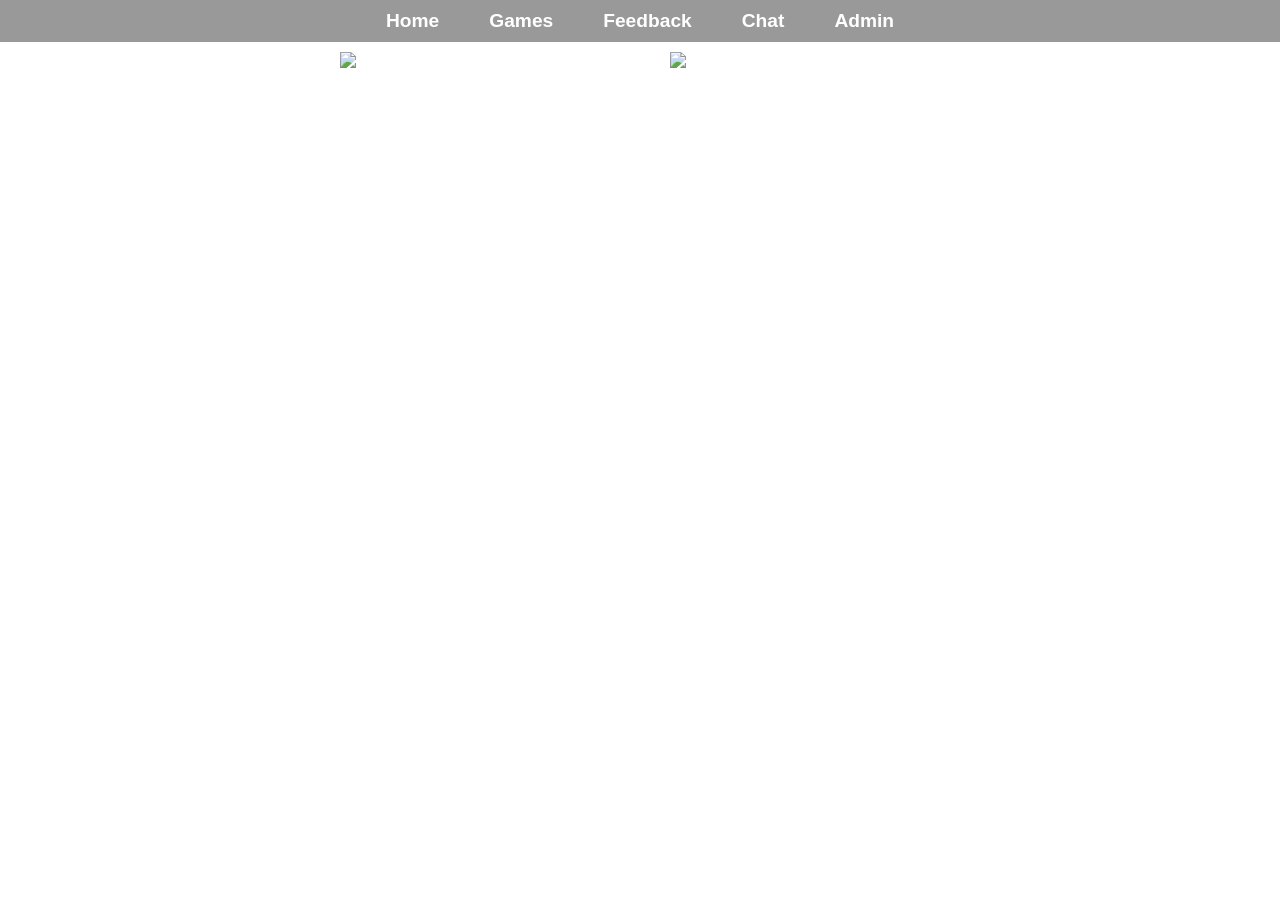
==== games.html @ eb724a37 "Create games.html" ====
<!DOCTYPE html>
<html lang="en">
<head>
<meta charset="UTF-8">
<meta name="viewport" content="width=device-width, initial-scale=1.0">
<title>Games - Tweaker Games</title>
<link rel="stylesheet" href="styles.css">
</head>
<body>
<video autoplay muted loop id="bg-video">
  <source src="videos/galaxy.mp4" type="video/mp4">
</video>

<nav>
  <ul>
    <li><a href="index.html">Home</a></li>
    <li><a href="games.html">Games</a></li>
    <li><a href="feedback.html">Feedback</a></li>
    <li><a href="chat.html">Chat</a></li>
    <li><a href="admin.html">Admin</a></li>
  </ul>
</nav>

<main>
  <h1>Games</h1>
  <div class="game-grid">
    <div class="game-card" onclick="openGame('games/game1.html')">
      <img src="games/icons/game1.png" alt="Game 1">
      <h3>Game 1</h3>
    </div>
    <div class="game-card" onclick="openGame('games/game2.html')">
      <img src="games/icons/game2.png" alt="Game 2">
      <h3>Game 2</h3>
    </div>
  </div>
</main>

<script src="scripts.js"></script>
</body>
</html>
---- styles.css ----
/* Global Reset */
* {
  margin: 0;
  padding: 0;
  box-sizing: border-box;
}
body, html {
  font-family: 'Poppins', sans-serif;
  color: white;
  scroll-behavior: smooth;
  position: relative;
  overflow-x: hidden;
}

/* Navbar */
nav {
  position: fixed;
  top: 0;
  width: 100%;
  z-index: 100;
  background: rgba(0,0,0,0.4);
  backdrop-filter: blur(5px);
  padding: 10px 0;
}
nav ul {
  display: flex;
  justify-content: center;
  list-style: none;
}
nav ul li {
  margin: 0 25px;
}
nav ul li a {
  text-decoration: none;
  color: white;
  font-weight: bold;
  font-size: 1.2rem;
  transition: 0.3s;
}
nav ul li a:hover {
  color: #00ffff;
}

/* Galaxy Video Background */
#bg-video {
  position: fixed;
  top: 0;
  left: 0;
  width: 100%;
  height: 100%;
  object-fit: cover;
  z-index: -10;
}

/* Overlay to darken video for readability */
section .overlay {
  position: absolute;
  top: 0;
  left: 0;
  width: 100%;
  height: 100%;
  background: rgba(0,0,0,0.5);
  z-index: -5;
}

/* Hero Section */
#home {
  height: 100vh;
  display: flex;
  justify-content: center;
  align-items: center;
  text-align: center;
  position: relative;
  z-index: 1;
}
#home h1 {
  font-size: 4rem;
  color: #00ffff;
  text-shadow:
    0 0 5px #00ffff,
    0 0 10px #00ffff,
    0 0 20px #00ffff,
    0 0 40px #00ffff;
}

#home p {
  font-size: 1.8rem;
  color: white;
  text-shadow:
    0 0 3px #00ffff,
    0 0 5px #00ffff,
    0 0 10px #00ffff;
}

/* Sections */
section {
  padding: 80px 50px;
  position: relative;
  z-index: 1;
}

/* Games Section */
#games h2, #feedback h2 {
  text-align: center;
  font-size: 3rem;
  margin-bottom: 50px;
}
.game-grid {
  display: flex;
  flex-wrap: wrap;
  justify-content: center;
  gap: 30px;
}
.game-card {
  background: rgba(255,255,255,0.1);
  border-radius: 12px;
  padding: 15px;
  width: 300px;
  transition: transform 0.3s, background 0.3s;
}
.game-card:hover {
  transform: translateY(-5px);
  background: rgba(255,255,255,0.2);
}
.game-card iframe {
  width: 100%;
  height: 200px;
  border-radius: 8px;
  border: none;
}

/* Feedback Section */
#feedback form {
  display: flex;
  flex-direction: column;
  max-width: 500px;
  margin: auto;
}
#feedback input, #feedback textarea {
  margin-bottom: 15px;
  padding: 10px;
  border-radius: 6px;
  border: none;
  font-size: 1rem;
}
#feedback button {
  padding: 10px;
  border: none;
  border-radius: 6px;
  background: #00ffff;
  color: black;
  font-weight: bold;
  cursor: pointer;
  transition: 0.3s;
}
#feedback button:hover {
  background: #00bbbb;
}

/* Footer */
footer {
  padding: 20px;
  text-align: center;
  background: rgba(0,0,0,0.5);
}
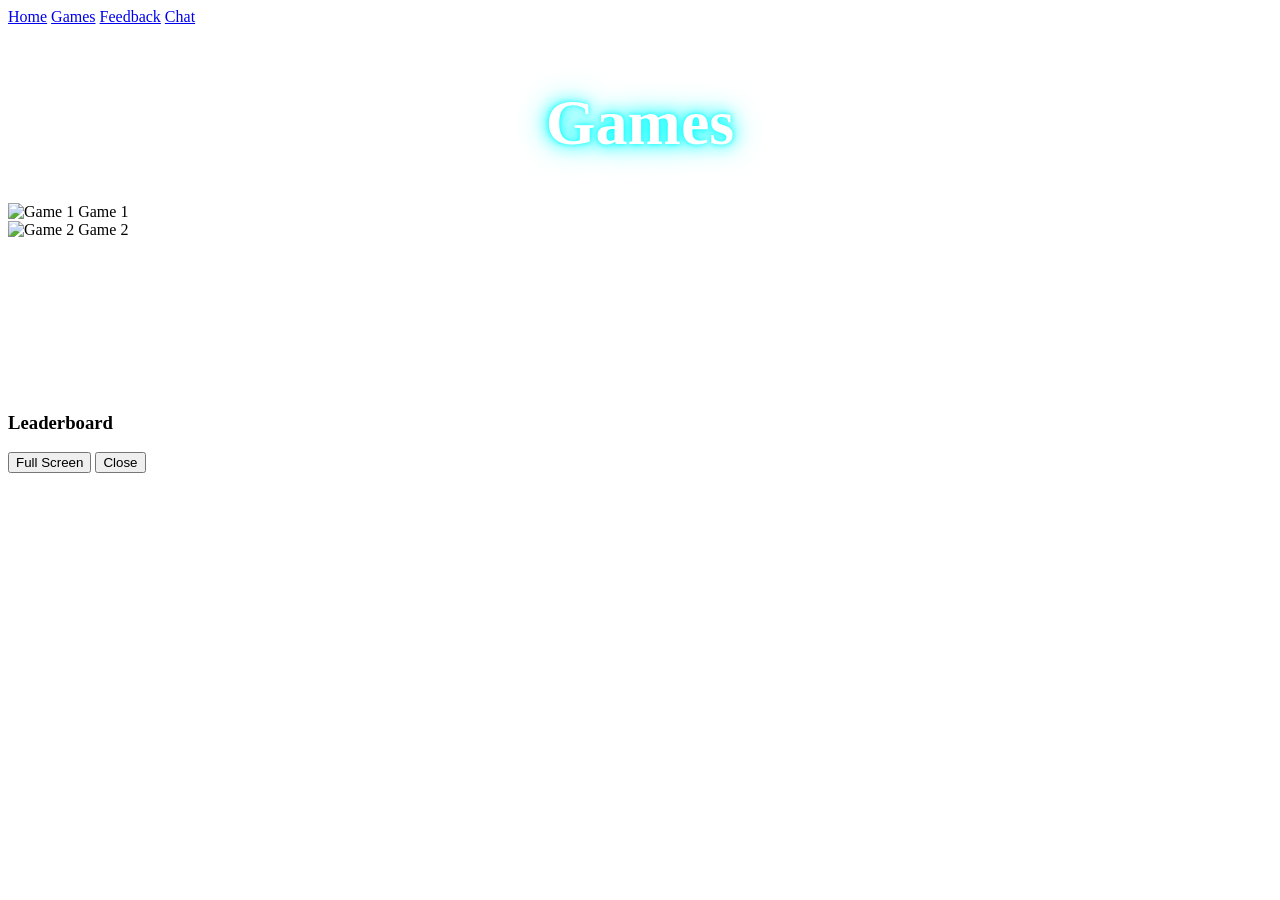
==== commit 7bbb9396: "Update games.html" ====
--- a/games.html
+++ b/games.html
@@ -3,37 +3,53 @@
 <head>
 <meta charset="UTF-8">
 <meta name="viewport" content="width=device-width, initial-scale=1.0">
-<title>Games - Tweaker Games</title>
+<title>Tweaker Games - Games</title>
 <link rel="stylesheet" href="styles.css">
 </head>
 <body>
+
 <video autoplay muted loop id="bg-video">
   <source src="videos/galaxy.mp4" type="video/mp4">
 </video>
 
-<nav>
-  <ul>
-    <li><a href="index.html">Home</a></li>
-    <li><a href="games.html">Games</a></li>
-    <li><a href="feedback.html">Feedback</a></li>
-    <li><a href="chat.html">Chat</a></li>
-    <li><a href="admin.html">Admin</a></li>
-  </ul>
+<nav class="navbar">
+  <div class="nav-left">
+    <a href="index.html">Home</a>
+    <a href="games.html">Games</a>
+    <a href="feedback.html">Feedback</a>
+    <a href="chat.html">Chat</a>
+  </div>
 </nav>
 
-<main>
+<header>
   <h1>Games</h1>
-  <div class="game-grid">
-    <div class="game-card" onclick="openGame('games/game1.html')">
-      <img src="games/icons/game1.png" alt="Game 1">
-      <h3>Game 1</h3>
-    </div>
-    <div class="game-card" onclick="openGame('games/game2.html')">
-      <img src="games/icons/game2.png" alt="Game 2">
-      <h3>Game 2</h3>
+</header>
+
+<div class="game-grid">
+  <!-- Example Game Card -->
+  <div class="game-card" onclick="openGame('game1.html')">
+    <img src="icons/game1.png" alt="Game 1">
+    <span>Game 1</span>
+  </div>
+  <div class="game-card" onclick="openGame('game2.html')">
+    <img src="icons/game2.png" alt="Game 2">
+    <span>Game 2</span>
+  </div>
+  <!-- Add more games here -->
+</div>
+
+<!-- Game overlay -->
+<div id="gameOverlay" class="game-overlay">
+  <div class="overlay-content">
+    <iframe id="gameFrame" src="" frameborder="0"></iframe>
+    <div class="game-sidebar">
+      <h3>Leaderboard</h3>
+      <ul id="leaderboard"></ul>
+      <button onclick="toggleFullscreen()">Full Screen</button>
+      <button onclick="closeGame()">Close</button>
     </div>
   </div>
-</main>
+</div>
 
 <script src="scripts.js"></script>
 </body>
--- a/styles.css
+++ b/styles.css
@@ -1,165 +1,77 @@
-/* Global Reset */
-* {
-  margin: 0;
-  padding: 0;
-  box-sizing: border-box;
-}
-body, html {
-  font-family: 'Poppins', sans-serif;
-  color: white;
-  scroll-behavior: smooth;
-  position: relative;
-  overflow-x: hidden;
+/* Make background fill whole page, remove black box */
+video#bg-video {
+  position: fixed;
+  top: 0; left: 0;
+  width: 100%; height: 100%;
+  object-fit: cover;
+  z-index: -1;
 }
 
-/* Navbar */
-nav {
-  position: fixed;
-  top: 0;
-  width: 100%;
-  z-index: 100;
-  background: rgba(0,0,0,0.4);
-  backdrop-filter: blur(5px);
-  padding: 10px 0;
-}
-nav ul {
-  display: flex;
-  justify-content: center;
-  list-style: none;
-}
-nav ul li {
-  margin: 0 25px;
-}
-nav ul li a {
-  text-decoration: none;
+/* Header text glow */
+h1 {
+  font-size: 4rem;
+  text-align: center;
+  margin-top: 60px;
+  text-shadow: 0 0 5px #00ffff, 0 0 15px #00ffff, 0 0 30px #00ffff;
   color: white;
-  font-weight: bold;
-  font-size: 1.2rem;
-  transition: 0.3s;
-}
-nav ul li a:hover {
-  color: #00ffff;
 }
 
-/* Galaxy Video Background */
-#bg-video {
-  position: fixed;
-  top: 0;
-  left: 0;
-  width: 100%;
-  height: 100%;
-  object-fit: cover;
-  z-index: -10;
+/* Floating panels */
+.panel {
+  position: absolute;
+  top: 200px;
+  left: 50%;
+  transform: translateX(-50%);
+  background: rgba(0,0,0,0.4);
+  padding: 30px 40px;
+  border-radius: 20px;
+  box-shadow: 0 0 20px rgba(0,255,255,0.5);
+  text-align: center;
 }
 
-/* Overlay to darken video for readability */
-section .overlay {
-  position: absolute;
-  top: 0;
-  left: 0;
-  width: 100%;
-  height: 100%;
-  background: rgba(0,0,0,0.5);
-  z-index: -5;
+/* Account panel specifically */
+.account-panel {
+  width: 300px;
 }
 
-/* Hero Section */
-#home {
-  height: 100vh;
-  display: flex;
-  justify-content: center;
-  align-items: center;
+/* Bubble-style inputs */
+.bubble-input {
+  width: 90%;
+  padding: 12px 15px;
+  margin: 10px 0;
+  border-radius: 50px;
+  border: none;
+  outline: none;
+  background: rgba(255,255,255,0.2);
+  color: white;
+  font-size: 1rem;
   text-align: center;
-  position: relative;
-  z-index: 1;
-}
-#home h1 {
-  font-size: 4rem;
-  color: #00ffff;
-  text-shadow:
-    0 0 5px #00ffff,
-    0 0 10px #00ffff,
-    0 0 20px #00ffff,
-    0 0 40px #00ffff;
+  transition: background 0.3s;
 }
 
-#home p {
-  font-size: 1.8rem;
-  color: white;
-  text-shadow:
-    0 0 3px #00ffff,
-    0 0 5px #00ffff,
-    0 0 10px #00ffff;
+.bubble-input:focus {
+  background: rgba(0,255,255,0.2);
 }
 
-/* Sections */
-section {
-  padding: 80px 50px;
-  position: relative;
-  z-index: 1;
+/* Bubble-style buttons */
+.bubble-buttons {
+  display: flex;
+  justify-content: space-around;
+  margin-top: 15px;
 }
 
-/* Games Section */
-#games h2, #feedback h2 {
-  text-align: center;
-  font-size: 3rem;
-  margin-bottom: 50px;
-}
-.game-grid {
-  display: flex;
-  flex-wrap: wrap;
-  justify-content: center;
-  gap: 30px;
-}
-.game-card {
-  background: rgba(255,255,255,0.1);
-  border-radius: 12px;
-  padding: 15px;
-  width: 300px;
-  transition: transform 0.3s, background 0.3s;
-}
-.game-card:hover {
-  transform: translateY(-5px);
-  background: rgba(255,255,255,0.2);
-}
-.game-card iframe {
-  width: 100%;
-  height: 200px;
-  border-radius: 8px;
+.bubble-buttons button {
+  padding: 10px 20px;
+  border-radius: 50px;
   border: none;
-}
-
-/* Feedback Section */
-#feedback form {
-  display: flex;
-  flex-direction: column;
-  max-width: 500px;
-  margin: auto;
-}
-#feedback input, #feedback textarea {
-  margin-bottom: 15px;
-  padding: 10px;
-  border-radius: 6px;
-  border: none;
-  font-size: 1rem;
-}
-#feedback button {
-  padding: 10px;
-  border: none;
-  border-radius: 6px;
+  cursor: pointer;
   background: #00ffff;
   color: black;
   font-weight: bold;
-  cursor: pointer;
-  transition: 0.3s;
-}
-#feedback button:hover {
-  background: #00bbbb;
+  transition: transform 0.2s, box-shadow 0.2s;
 }
 
-/* Footer */
-footer {
-  padding: 20px;
-  text-align: center;
-  background: rgba(0,0,0,0.5);
+.bubble-buttons button:hover {
+  transform: scale(1.05);
+  box-shadow: 0 0 10px #00ffff;
 }
